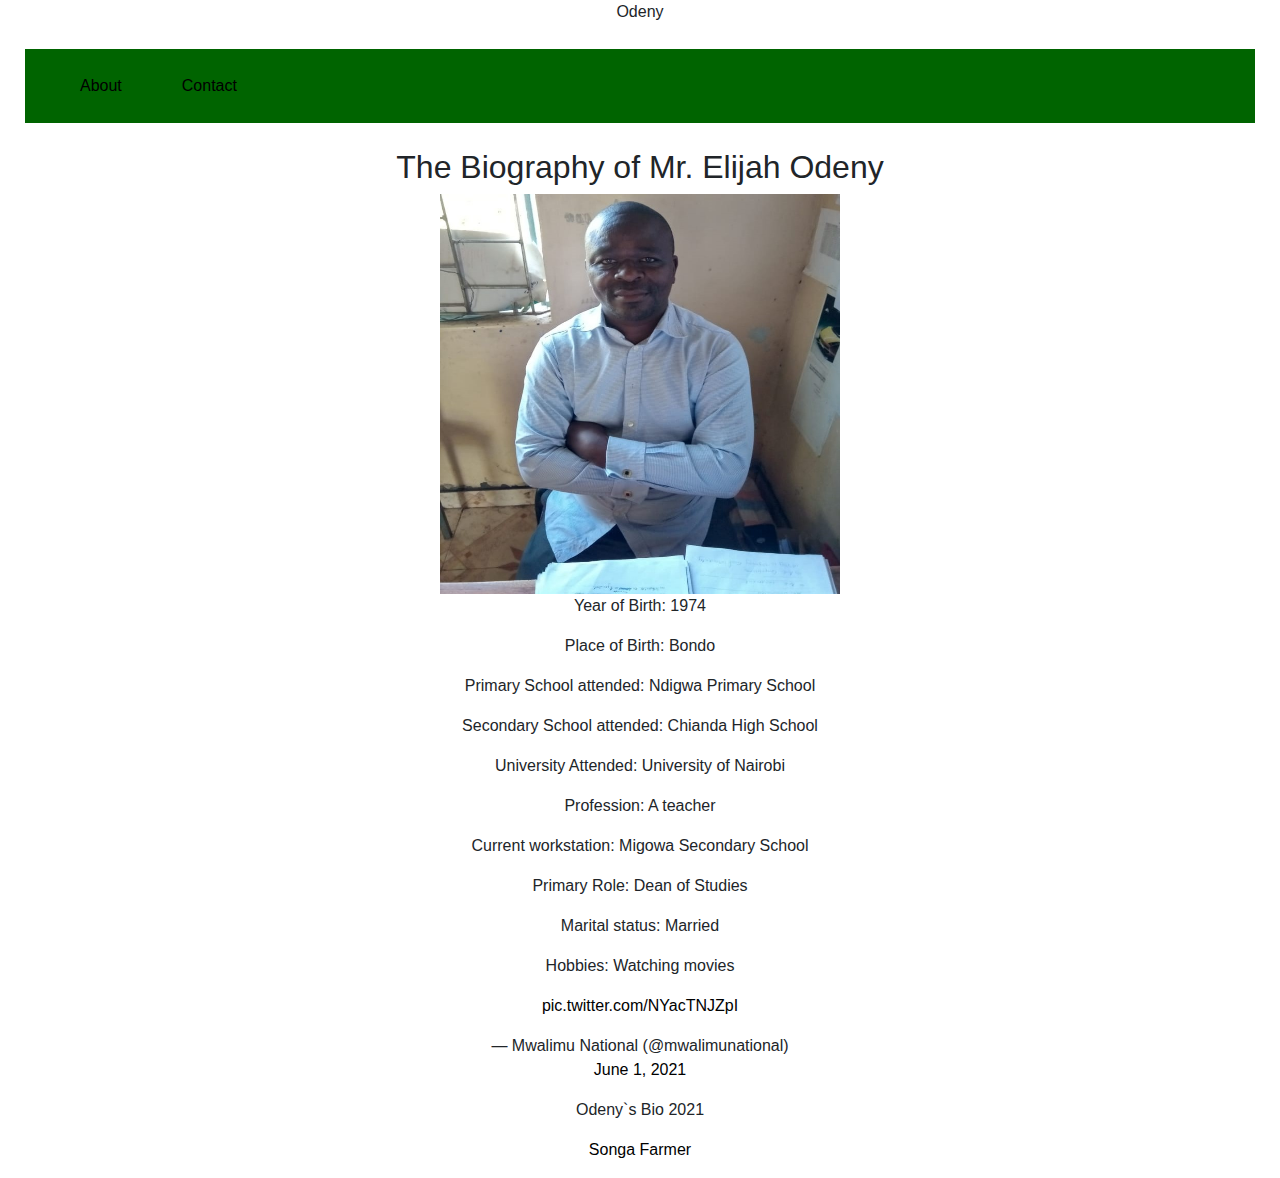
==== bio/index.html @ c78d9704 "my first commit" ====
<html lang="en">
<head>
    <meta charset="UTF-8">
    <meta http-equiv="X-UA-Compatible" content="IE=edge">
    <meta name="viewport" content="width=device-width, initial-scale=1.0">
    <meta name="viewport" content="width=device-width, initial-scale=1, shrink-to-fit=no">
    <title>Elijah Odeny</title>
    <link rel="stylesheet" href="https://stackpath.bootstrapcdn.com/bootstrap/4.3.1/css/bootstrap.min.css" integrity="sha384-ggOyR0iXCbMQv3Xipma34MD+dH/1fQ784/j6cY/iJTQUOhcWr7x9JvoRxT2MZw1T" crossorigin="anonymous">
    <link href="https://alx-apply.hbtn.io/level2/school.css" rel="stylesheet">
    <link rel="stylesheet" href="styles.css">
</head>
<body>
<!--body section-->
<div id="fb-root"></div>
<script async defer crossorigin="anonymous" src="https://connect.facebook.net/en_US/sdk.js#xfbml=1&version=v10.0" nonce="5i55CLf7"></script>
<header>
<p class="logo">Odeny</p>
<ul class="align">
<a href="about.html"><li>About</li></a>
 <a href="contact.html"><li>Contact</li></a>
</div>
</ul>
</header>
<main>
<article>
<h2>The Biography of Mr. Elijah Odeny</h2>
<img src="odeny.jpeg" alt="mwalimu">
<p>Year of Birth: 1974</p>
<p>Place of Birth: Bondo</p>
<p>Primary School attended: Ndigwa Primary School</p>
<p>Secondary School attended: Chianda High School</p>
<p>University Attended: University of Nairobi</p>
<p>Profession: A teacher</p>
<p>Current workstation: Migowa Secondary School</p>
<p>Primary Role: Dean of Studies</p>
<p>Marital status: Married</p>
<p>Hobbies: Watching movies</p>
</article>
<aside>
<blockquote class="twitter-tweet"><p lang="und" dir="ltr"><a href="https://t.co/NYacTNJZpI">pic.twitter.com/NYacTNJZpI</a></p>&mdash; Mwalimu National (@mwalimunational) <a href="https://twitter.com/mwalimunational/status/1399550531585126401?ref_src=twsrc%5Etfw">June 1, 2021</a></blockquote> <script async src="https://platform.twitter.com/widgets.js" charset="utf-8"></script> 
</aside>
</main>
<footer>
<p>Odeny`s Bio 2021</p>
<div class="fb-page" data-href="https://www.facebook.com/SongaFarmer/" data-tabs="timeline" data-width="150" data-height="100" data-small-header="true" data-adapt-container-width="true" data-hide-cover="false" data-show-facepile="true"><blockquote cite="https://www.facebook.com/SongaFarmer/" class="fb-xfbml-parse-ignore"><a href="https://www.facebook.com/SongaFarmer/">Songa Farmer</a></blockquote></div>
</footer>
<script src="https://code.jquery.com/jquery-3.3.1.slim.min.js" integrity="sha384-q8i/X+965DzO0rT7abK41JStQIAqVgRVzpbzo5smXKp4YfRvH+8abtTE1Pi6jizo" crossorigin="anonymous"></script>
<script src="https://cdnjs.cloudflare.com/ajax/libs/popper.js/1.14.7/umd/popper.min.js" integrity="sha384-UO2eT0CpHqdSJQ6hJty5KVphtPhzWj9WO1clHTMGa3JDZwrnQq4sF86dIHNDz0W1" crossorigin="anonymous"></script>
<script src="https://stackpath.bootstrapcdn.com/bootstrap/4.3.1/js/bootstrap.min.js" integrity="sha384-JjSmVgyd0p3pXB1rRibZUAYoIIy6OrQ6VrjIEaFf/nJGzIxFDsf4x0xIM+B07jRM" crossorigin="anonymous"></script>
</body>	
</html>
---- bio/styles.css ----
body{background-image:url("https://images.all-free-download.com/images/graphicthumb/abstract_swirl_floral_background_vector_148073.jpg");
	flex-direction:column;
	text-align:center;
}
main{
flex-direction:row;
flex:auto;
}
article{
	flex:2;
}
aside{
flex:1;
}
article,aside{
overflow-y:auto:
}

img{width:400px; height:400px;
}
ul {
  list-style-type: none;
  margin: 25;
  padding: 25;
  overflow: hidden;
  background-color:#006400;
  margin-top:25px;
}

li {
  float: left;
  padding-left:30px;
  padding-right:30px;
}

li, a {
  display: block;
  color: #000000;
  text-align: center;
  text-decoration: none;
}
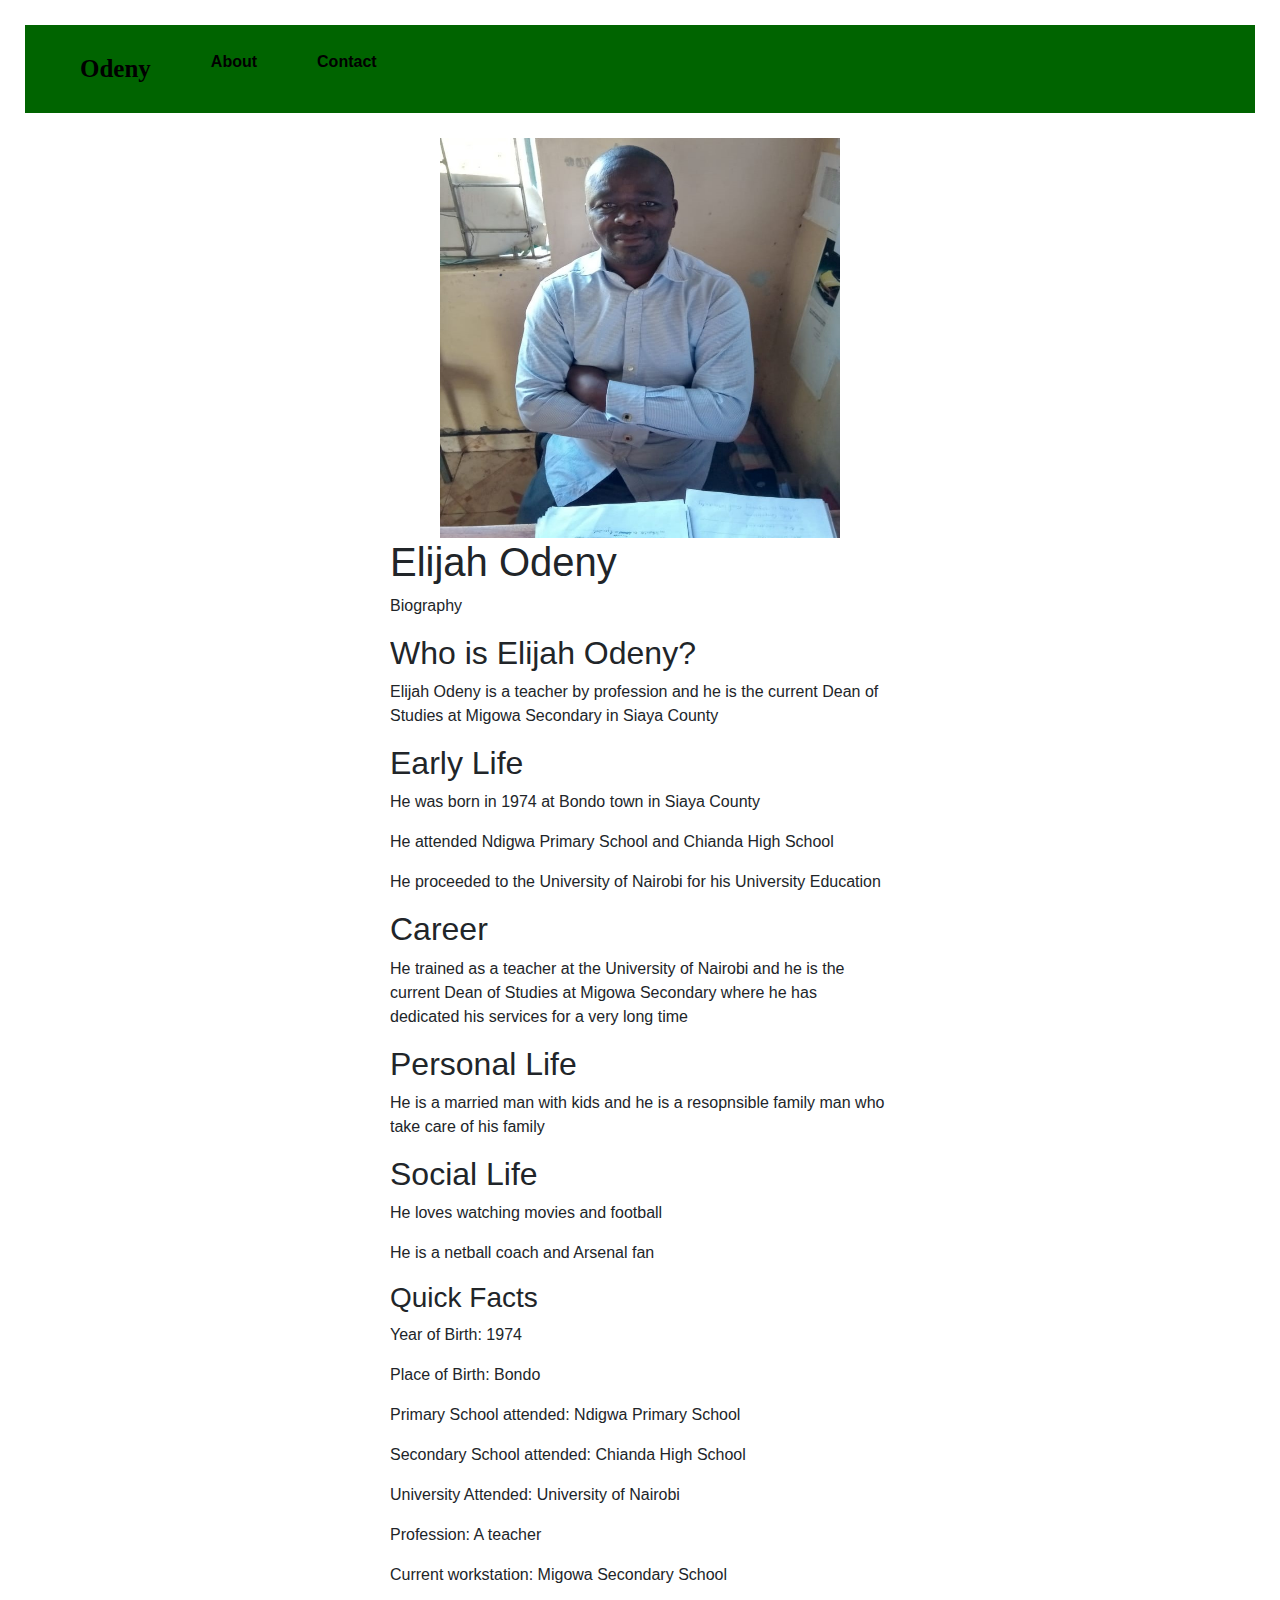
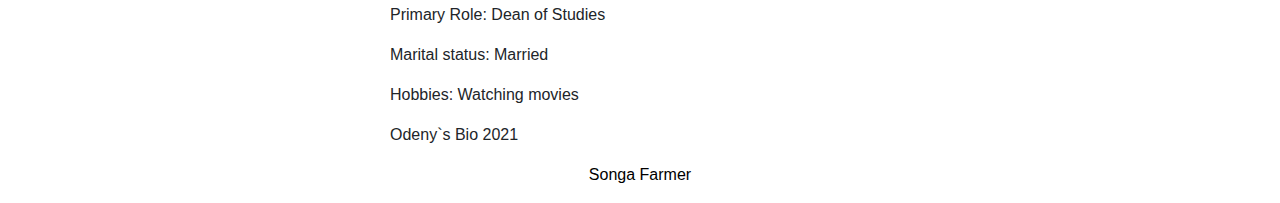
==== commit 6c9b4c0f: "I love bios" ====
--- a/bio/index.html
+++ b/bio/index.html
@@ -6,7 +6,6 @@
     <meta name="viewport" content="width=device-width, initial-scale=1, shrink-to-fit=no">
     <title>Elijah Odeny</title>
     <link rel="stylesheet" href="https://stackpath.bootstrapcdn.com/bootstrap/4.3.1/css/bootstrap.min.css" integrity="sha384-ggOyR0iXCbMQv3Xipma34MD+dH/1fQ784/j6cY/iJTQUOhcWr7x9JvoRxT2MZw1T" crossorigin="anonymous">
-    <link href="https://alx-apply.hbtn.io/level2/school.css" rel="stylesheet">
     <link rel="stylesheet" href="styles.css">
 </head>
 <body>
@@ -14,17 +13,43 @@
 <div id="fb-root"></div>
 <script async defer crossorigin="anonymous" src="https://connect.facebook.net/en_US/sdk.js#xfbml=1&version=v10.0" nonce="5i55CLf7"></script>
 <header>
-<p class="logo">Odeny</p>
-<ul class="align">
-<a href="about.html"><li>About</li></a>
- <a href="contact.html"><li>Contact</li></a>
-</div>
+<ul>
+<li class="logo">Odeny</li>
+<li><a href="about.html"><li>About</li></a>
+<li><a href="contact.html"><li>Contact</li></a>
 </ul>
 </header>
 <main>
+<img src="odeny.jpeg" alt="mwalimu">
 <article>
-<h2>The Biography of Mr. Elijah Odeny</h2>
-<img src="odeny.jpeg" alt="mwalimu">
+<h1>Elijah Odeny</h1>
+<p>Biography</p>
+</article>
+<article>
+<h2>Who is Elijah Odeny?</h2>
+<p>Elijah Odeny is a teacher by profession and he is the current Dean of Studies at Migowa Secondary in Siaya County</p>
+</article>
+<article>
+<h2>Early Life</h2>
+<p>He was born in 1974 at Bondo town in Siaya County</p>
+<p>He attended Ndigwa Primary School and Chianda High School</p>
+<p>He proceeded to the University of Nairobi for his University Education</p>
+</article>
+<article>
+<h2>Career</h2>
+<p>He trained as a teacher at the University of Nairobi and he is the current Dean of Studies at Migowa Secondary where he has dedicated his services for a very long time</p>
+</article>
+<article>
+<h2>Personal Life</h2>
+<p>He is a married man with kids and he is a resopnsible family man who take care of his family</p>
+</article>
+<article>
+<h2>Social Life</h2>
+<p>He loves watching movies and football</p>
+<p>He is a netball coach and Arsenal fan</p>
+</article>
+<article>
+<h3>Quick Facts</h3>
 <p>Year of Birth: 1974</p>
 <p>Place of Birth: Bondo</p>
 <p>Primary School attended: Ndigwa Primary School</p>
@@ -34,11 +59,8 @@
 <p>Current workstation: Migowa Secondary School</p>
 <p>Primary Role: Dean of Studies</p>
 <p>Marital status: Married</p>
-<p>Hobbies: Watching movies</p>
+<p>Hobbies: Watching movies</p> 
 </article>
-<aside>
-<blockquote class="twitter-tweet"><p lang="und" dir="ltr"><a href="https://t.co/NYacTNJZpI">pic.twitter.com/NYacTNJZpI</a></p>&mdash; Mwalimu National (@mwalimunational) <a href="https://twitter.com/mwalimunational/status/1399550531585126401?ref_src=twsrc%5Etfw">June 1, 2021</a></blockquote> <script async src="https://platform.twitter.com/widgets.js" charset="utf-8"></script> 
-</aside>
 </main>
 <footer>
 <p>Odeny`s Bio 2021</p>
--- a/bio/styles.css
+++ b/bio/styles.css
@@ -1,19 +1,25 @@
-body{background-image:url("https://images.all-free-download.com/images/graphicthumb/abstract_swirl_floral_background_vector_148073.jpg");
-	flex-direction:column;
-	text-align:center;
+body{background-image:url("https://cdn.pixabay.com/photo/2018/02/23/11/41/spring-background-3175322__340.jpg");
+flex-direction:column;
+}
+img {
+  display: block;
+  margin-left: auto;
+  margin-right: auto;
+  width: 350%;
 }
 main{
 flex-direction:row;
 flex:auto;
 }
-article{
-	flex:2;
+article{flex:2;
+	margin:auto;
+	width:500px;
 }
 aside{
 flex:1;
 }
-article,aside{
-overflow-y:auto:
+article ,aside{
+overflow-y:auto;
 }
 
 img{width:400px; height:400px;
@@ -28,9 +34,10 @@
 }
 
 li {
-  float: left;
+  float:left;
   padding-left:30px;
   padding-right:30px;
+  font-weight:bold;
 }
 
 li, a {
@@ -39,5 +46,12 @@
   text-align: center;
   text-decoration: none;
 }
-
-
+.logo{
+font-size: 25px;
+font-family: Cursive,"Lucida Handwriting";
+font-weight: bold;
+}
+footer{
+margin:auto;
+width:500px;
+}
